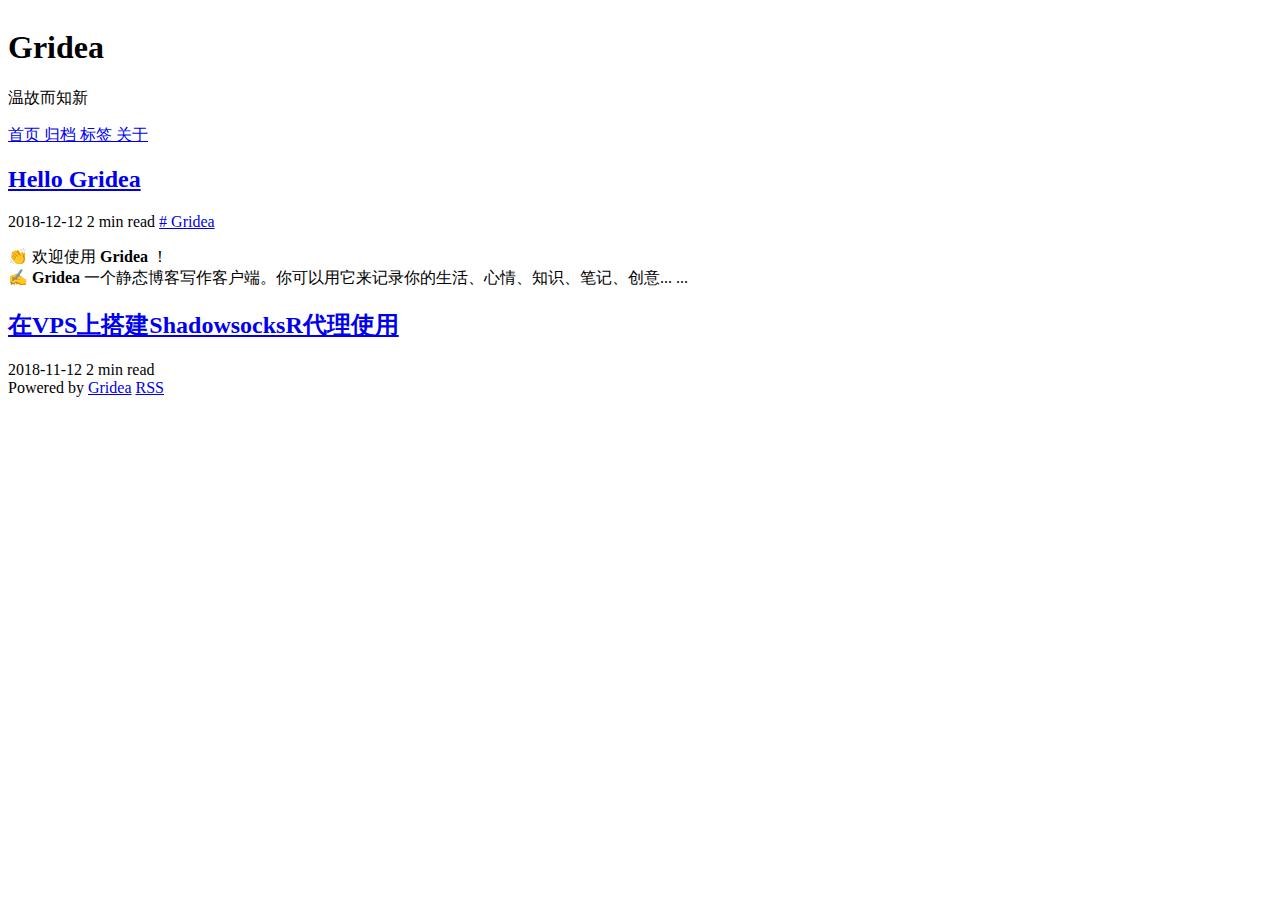
==== index.html @ c52b49db "update from gridea: 2021-05-27 11:46:46" ====
<html>
  <head>
    <meta charset="utf-8" />
<meta name="viewport" content="width=device-width, initial-scale=1" />
<title>Gridea</title>
<link rel="shortcut icon" href="https://nazocthun.github.io/favicon.ico?v=1622087193915">
<link href="https://cdn.jsdelivr.net/npm/remixicon@2.3.0/fonts/remixicon.css" rel="stylesheet">
<link rel="stylesheet" href="https://nazocthun.github.io/styles/main.css">
<link rel="alternate" type="application/atom+xml" title="Gridea - Atom Feed" href="https://nazocthun.github.io/atom.xml">
<link rel="stylesheet" href="https://fonts.googleapis.com/css?family=Droid+Serif:400,700">



    <meta name="description" content="温故而知新" />
  </head>
  <body>
    <div class="main">
      <div class="main-content">
        <div class="site-header">
  <a href="https://nazocthun.github.io">
  <img class="avatar" src="https://nazocthun.github.io/images/avatar.png?v=1622087193915" alt="">
  </a>
  <h1 class="site-title">
    Gridea
  </h1>
  <p class="site-description">
    温故而知新
  </p>
  <div class="menu-container">
    
      
        <a href="/" class="menu">
          首页
        </a>
      
    
      
        <a href="/archives" class="menu">
          归档
        </a>
      
    
      
        <a href="/tags" class="menu">
          标签
        </a>
      
    
      
        <a href="/post/about" class="menu">
          关于
        </a>
      
    
  </div>
  <div class="social-container">
    
      
    
      
    
      
    
      
    
      
    
  </div>
</div>

    
        <div class="post-container">
  
    <article class="post">
      <a href="https://nazocthun.github.io/post/hello-gridea/">
        <h2 class="post-title">Hello Gridea</h2>
      </a>
      <div class="post-info">
        <span>
          2018-12-12
        </span>
        <span>
          2 min read
        </span>
        
          <a href="https://nazocthun.github.io/tag/RL2HR0rB6/" class="post-tag">
            # Gridea
          </a>
        
      </div>
      
        <a href="https://nazocthun.github.io/post/hello-gridea/" class="post-feature-image" style="background-image: url('https://nazocthun.github.io/post-images/hello-gridea.png')">
        </a>
      
      <div class="post-abstract">
        <p>👏  欢迎使用 <strong>Gridea</strong> ！<br>
✍️  <strong>Gridea</strong> 一个静态博客写作客户端。你可以用它来记录你的生活、心情、知识、笔记、创意... ...</p>

      </div>
    </article>
  
    <article class="post">
      <a href="https://nazocthun.github.io/post/zai-vps-shang-da-jian-shadowsocksr-dai-li-shi-yong/">
        <h2 class="post-title">在VPS上搭建ShadowsocksR代理使用</h2>
      </a>
      <div class="post-info">
        <span>
          2018-11-12
        </span>
        <span>
          2 min read
        </span>
        
      </div>
      
      <div class="post-abstract">
        
      </div>
    </article>
  
</div>

    
        <div class="pagination-container">
  
  
</div>

    
        <div class="site-footer">
  Powered by <a href="https://github.com/getgridea/gridea" target="_blank"> Gridea</a>
  <a class="rss" href="https://nazocthun.github.io/atom.xml" target="_blank">
    <i class="ri-rss-line"></i> RSS
  </a>
</div>

      </div>
    </div>
  </body>
</html>
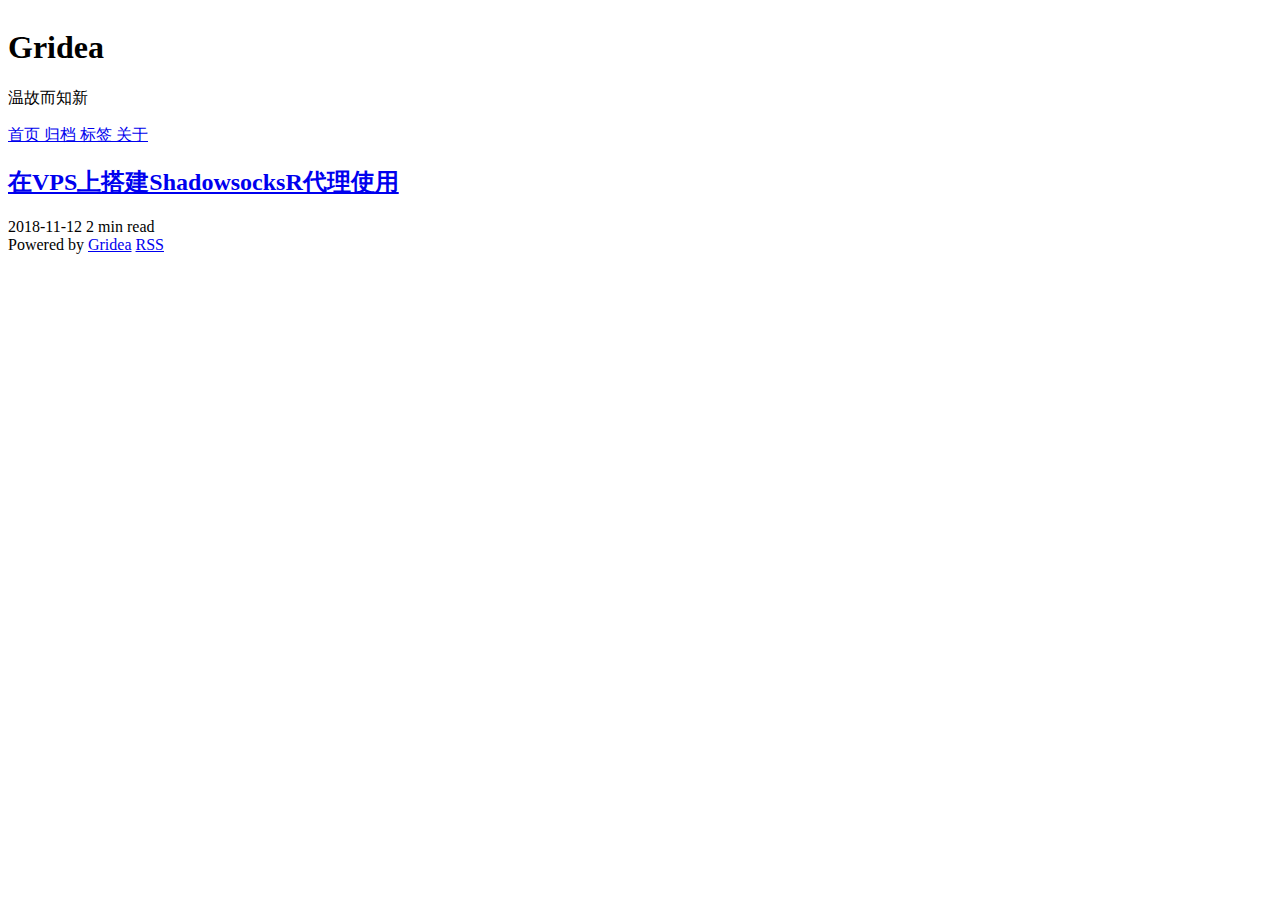
==== commit cd0acf09: "update from gridea: 2021-05-27 11:52:01" ====
--- a/index.html
+++ b/index.html
@@ -3,7 +3,7 @@
     <meta charset="utf-8" />
 <meta name="viewport" content="width=device-width, initial-scale=1" />
 <title>Gridea</title>
-<link rel="shortcut icon" href="https://nazocthun.github.io/favicon.ico?v=1622087193915">
+<link rel="shortcut icon" href="https://nazocthun.github.io/favicon.ico?v=1622087472453">
 <link href="https://cdn.jsdelivr.net/npm/remixicon@2.3.0/fonts/remixicon.css" rel="stylesheet">
 <link rel="stylesheet" href="https://nazocthun.github.io/styles/main.css">
 <link rel="alternate" type="application/atom+xml" title="Gridea - Atom Feed" href="https://nazocthun.github.io/atom.xml">
@@ -18,7 +18,7 @@
       <div class="main-content">
         <div class="site-header">
   <a href="https://nazocthun.github.io">
-  <img class="avatar" src="https://nazocthun.github.io/images/avatar.png?v=1622087193915" alt="">
+  <img class="avatar" src="https://nazocthun.github.io/images/avatar.png?v=1622087472453" alt="">
   </a>
   <h1 class="site-title">
     Gridea
@@ -72,34 +72,6 @@
         <div class="post-container">
   
     <article class="post">
-      <a href="https://nazocthun.github.io/post/hello-gridea/">
-        <h2 class="post-title">Hello Gridea</h2>
-      </a>
-      <div class="post-info">
-        <span>
-          2018-12-12
-        </span>
-        <span>
-          2 min read
-        </span>
-        
-          <a href="https://nazocthun.github.io/tag/RL2HR0rB6/" class="post-tag">
-            # Gridea
-          </a>
-        
-      </div>
-      
-        <a href="https://nazocthun.github.io/post/hello-gridea/" class="post-feature-image" style="background-image: url('https://nazocthun.github.io/post-images/hello-gridea.png')">
-        </a>
-      
-      <div class="post-abstract">
-        <p>👏  欢迎使用 <strong>Gridea</strong> ！<br>
-✍️  <strong>Gridea</strong> 一个静态博客写作客户端。你可以用它来记录你的生活、心情、知识、笔记、创意... ...</p>
-
-      </div>
-    </article>
-  
-    <article class="post">
       <a href="https://nazocthun.github.io/post/zai-vps-shang-da-jian-shadowsocksr-dai-li-shi-yong/">
         <h2 class="post-title">在VPS上搭建ShadowsocksR代理使用</h2>
       </a>
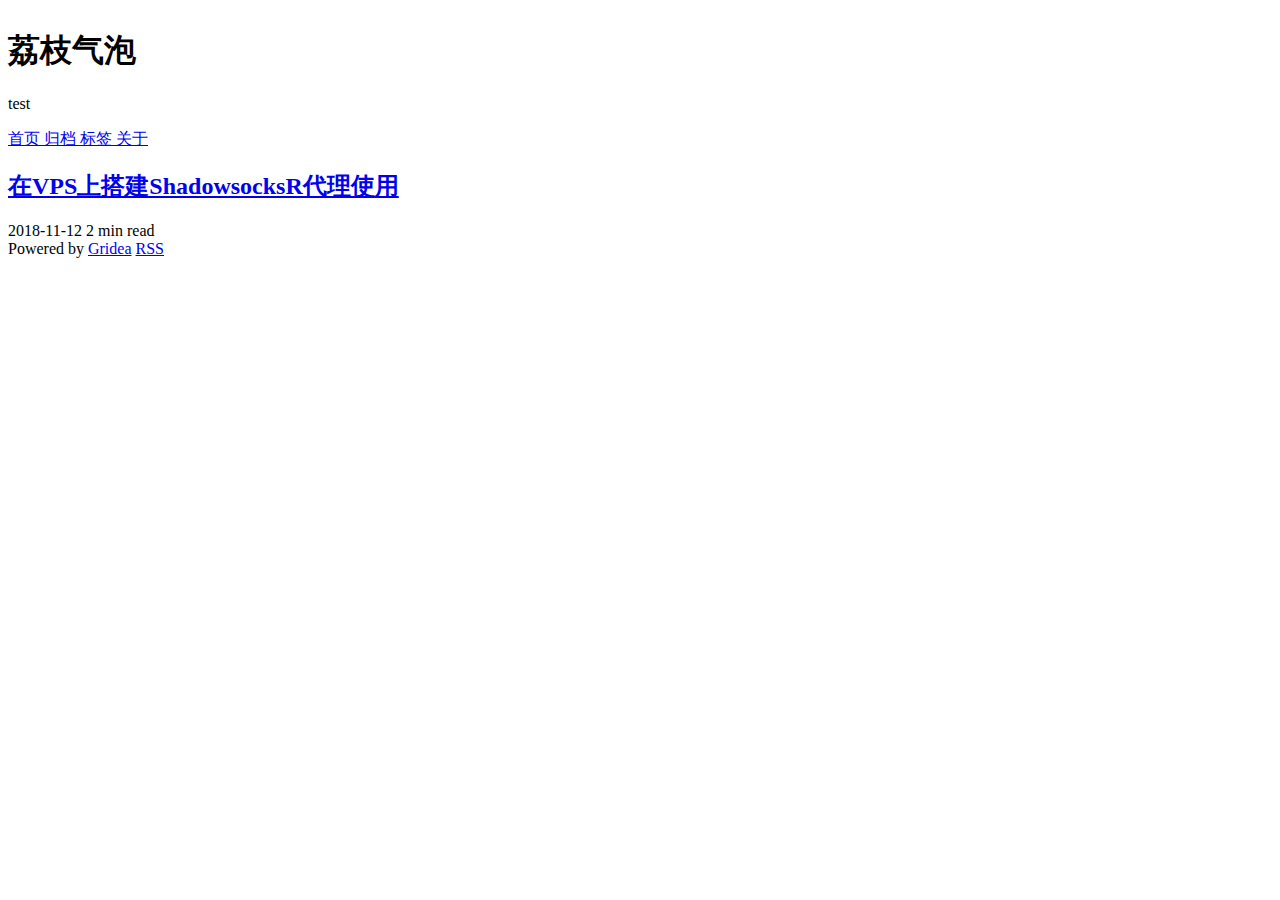
==== commit 501c01f3: "update from gridea: 2021-05-27 12:00:20" ====
--- a/index.html
+++ b/index.html
@@ -2,29 +2,29 @@
   <head>
     <meta charset="utf-8" />
 <meta name="viewport" content="width=device-width, initial-scale=1" />
-<title>Gridea</title>
-<link rel="shortcut icon" href="https://nazocthun.github.io/favicon.ico?v=1622087472453">
+<title>荔枝气泡</title>
+<link rel="shortcut icon" href="https://nazocthun.github.io/favicon.ico?v=1622088013486">
 <link href="https://cdn.jsdelivr.net/npm/remixicon@2.3.0/fonts/remixicon.css" rel="stylesheet">
 <link rel="stylesheet" href="https://nazocthun.github.io/styles/main.css">
-<link rel="alternate" type="application/atom+xml" title="Gridea - Atom Feed" href="https://nazocthun.github.io/atom.xml">
+<link rel="alternate" type="application/atom+xml" title="荔枝气泡 - Atom Feed" href="https://nazocthun.github.io/atom.xml">
 <link rel="stylesheet" href="https://fonts.googleapis.com/css?family=Droid+Serif:400,700">
 
 
 
-    <meta name="description" content="温故而知新" />
+    <meta name="description" content="test" />
   </head>
   <body>
     <div class="main">
       <div class="main-content">
         <div class="site-header">
   <a href="https://nazocthun.github.io">
-  <img class="avatar" src="https://nazocthun.github.io/images/avatar.png?v=1622087472453" alt="">
+  <img class="avatar" src="https://nazocthun.github.io/images/avatar.png?v=1622088013486" alt="">
   </a>
   <h1 class="site-title">
-    Gridea
+    荔枝气泡
   </h1>
   <p class="site-description">
-    温故而知新
+    test
   </p>
   <div class="menu-container">
     
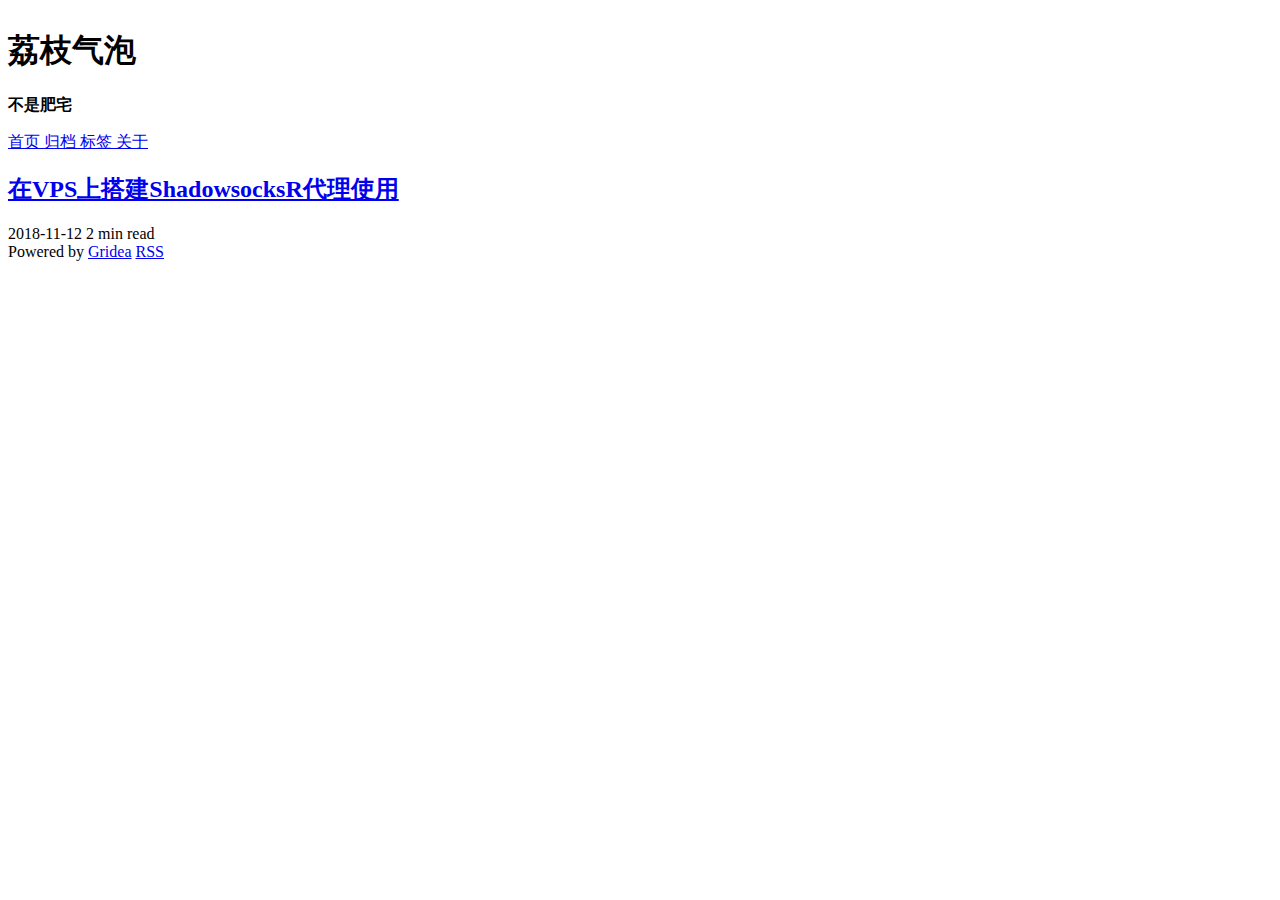
==== commit b7ca80a6: "update from gridea: 2021-05-27 12:02:00" ====
--- a/index.html
+++ b/index.html
@@ -3,7 +3,7 @@
     <meta charset="utf-8" />
 <meta name="viewport" content="width=device-width, initial-scale=1" />
 <title>荔枝气泡</title>
-<link rel="shortcut icon" href="https://nazocthun.github.io/favicon.ico?v=1622088013486">
+<link rel="shortcut icon" href="https://nazocthun.github.io/favicon.ico?v=1622088117457">
 <link href="https://cdn.jsdelivr.net/npm/remixicon@2.3.0/fonts/remixicon.css" rel="stylesheet">
 <link rel="stylesheet" href="https://nazocthun.github.io/styles/main.css">
 <link rel="alternate" type="application/atom+xml" title="荔枝气泡 - Atom Feed" href="https://nazocthun.github.io/atom.xml">
@@ -11,20 +11,20 @@
 
 
 
-    <meta name="description" content="test" />
+    <meta name="description" content="<b>不是肥宅</b>" />
   </head>
   <body>
     <div class="main">
       <div class="main-content">
         <div class="site-header">
   <a href="https://nazocthun.github.io">
-  <img class="avatar" src="https://nazocthun.github.io/images/avatar.png?v=1622088013486" alt="">
+  <img class="avatar" src="https://nazocthun.github.io/images/avatar.png?v=1622088117457" alt="">
   </a>
   <h1 class="site-title">
     荔枝气泡
   </h1>
   <p class="site-description">
-    test
+    <b>不是肥宅</b>
   </p>
   <div class="menu-container">
     
@@ -72,7 +72,7 @@
         <div class="post-container">
   
     <article class="post">
-      <a href="https://nazocthun.github.io/post/zai-vps-shang-da-jian-shadowsocksr-dai-li-shi-yong/">
+      <a href="https://nazocthun.github.io/post/shadowsocksr-on-vps/">
         <h2 class="post-title">在VPS上搭建ShadowsocksR代理使用</h2>
       </a>
       <div class="post-info">
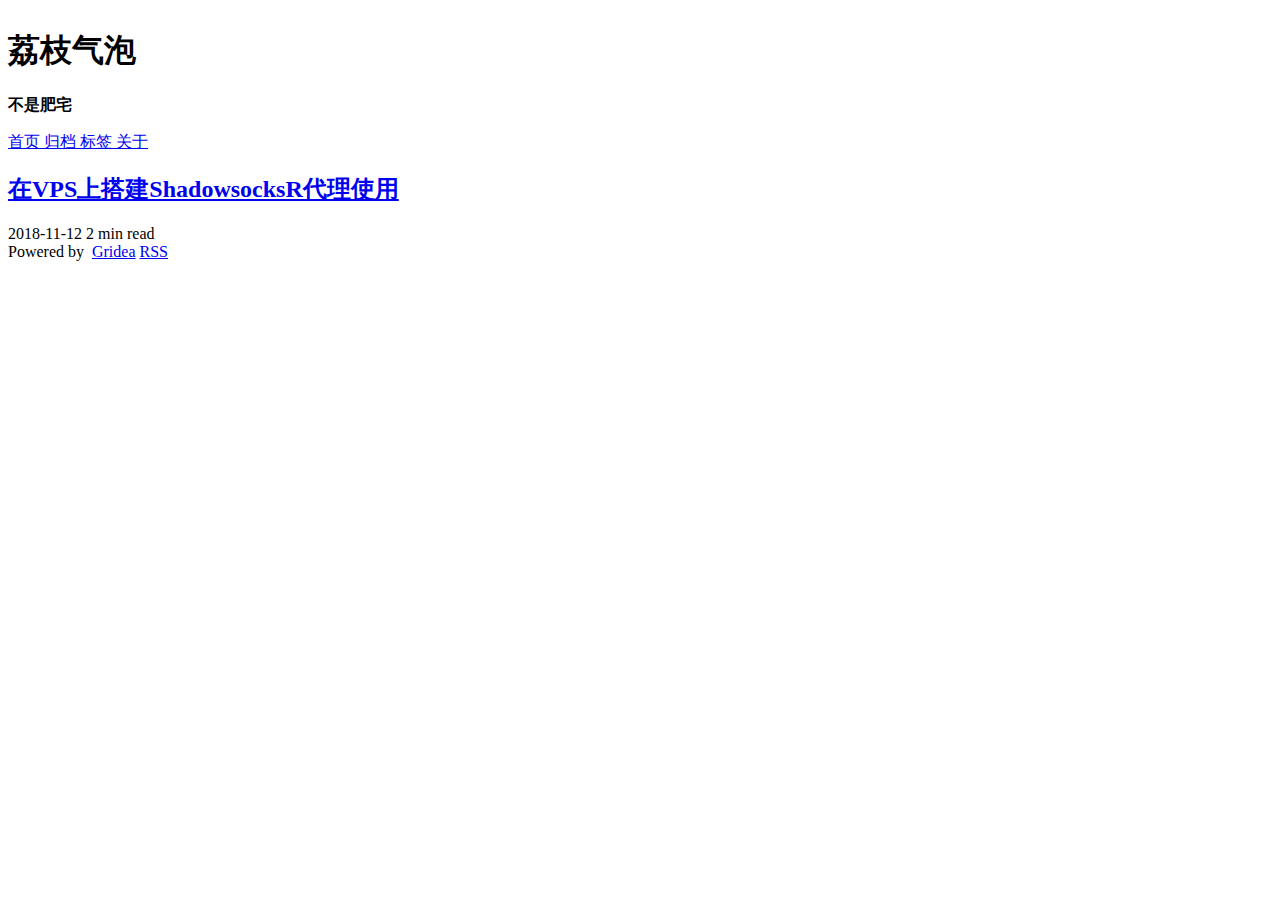
==== commit 6c7c2156: "update from gridea: 2021-05-27 20:47:25" ====
--- a/index.html
+++ b/index.html
@@ -3,7 +3,7 @@
     <meta charset="utf-8" />
 <meta name="viewport" content="width=device-width, initial-scale=1" />
 <title>荔枝气泡</title>
-<link rel="shortcut icon" href="https://nazocthun.github.io/favicon.ico?v=1622088117457">
+<link rel="shortcut icon" href="https://nazocthun.github.io/favicon.ico?v=1622119643912">
 <link href="https://cdn.jsdelivr.net/npm/remixicon@2.3.0/fonts/remixicon.css" rel="stylesheet">
 <link rel="stylesheet" href="https://nazocthun.github.io/styles/main.css">
 <link rel="alternate" type="application/atom+xml" title="荔枝气泡 - Atom Feed" href="https://nazocthun.github.io/atom.xml">
@@ -18,7 +18,7 @@
       <div class="main-content">
         <div class="site-header">
   <a href="https://nazocthun.github.io">
-  <img class="avatar" src="https://nazocthun.github.io/images/avatar.png?v=1622088117457" alt="">
+  <img class="avatar" src="https://nazocthun.github.io/images/avatar.png?v=1622119643912" alt="">
   </a>
   <h1 class="site-title">
     荔枝气泡
@@ -100,7 +100,7 @@
 
     
         <div class="site-footer">
-  Powered by <a href="https://github.com/getgridea/gridea" target="_blank"> Gridea</a>
+  Powered by &nbsp;<a href="https://github.com/getgridea/gridea" target="_blank">Gridea</a>
   <a class="rss" href="https://nazocthun.github.io/atom.xml" target="_blank">
     <i class="ri-rss-line"></i> RSS
   </a>
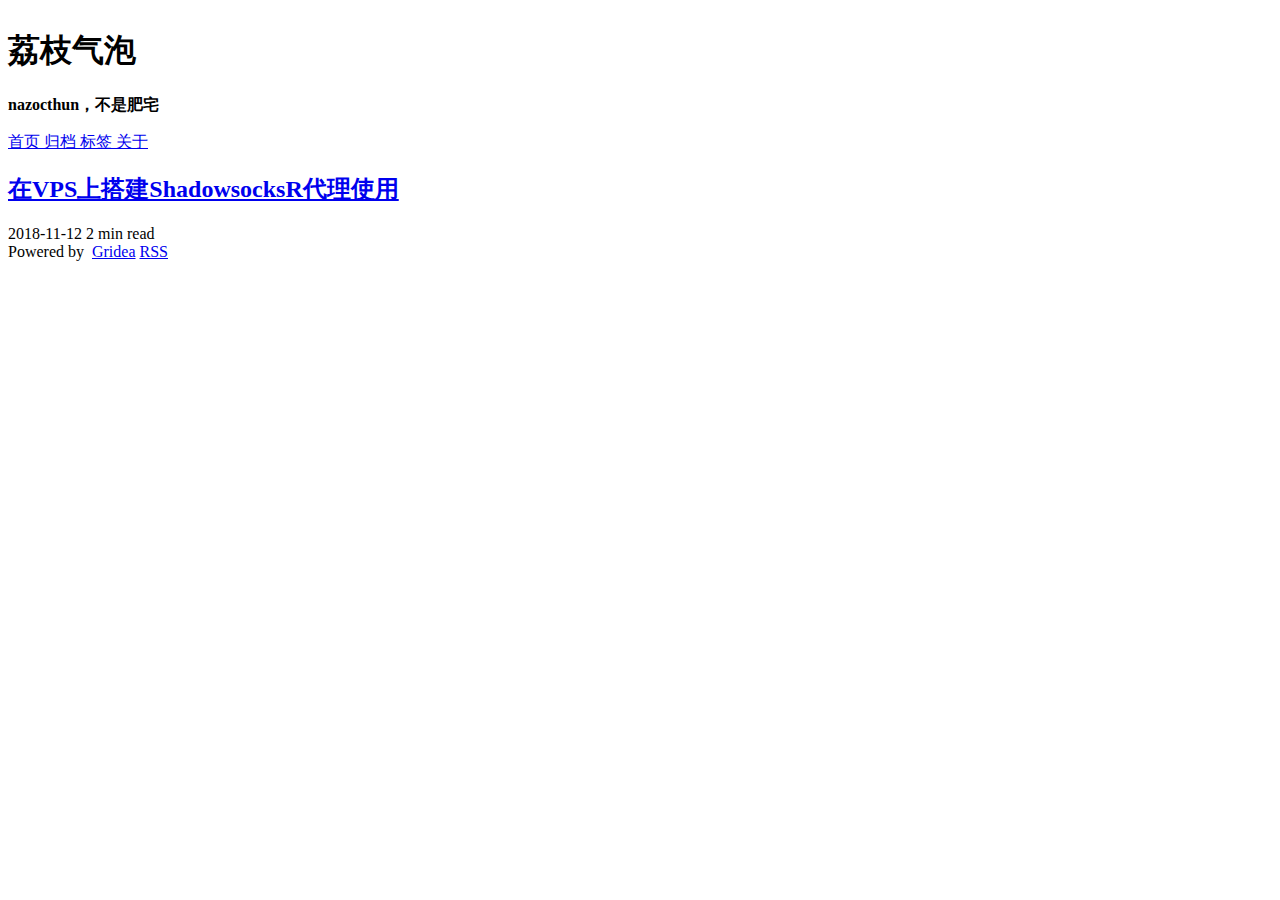
==== commit 14c183f2: "update from gridea: 2021-05-27 21:08:18" ====
--- a/index.html
+++ b/index.html
@@ -3,7 +3,7 @@
     <meta charset="utf-8" />
 <meta name="viewport" content="width=device-width, initial-scale=1" />
 <title>荔枝气泡</title>
-<link rel="shortcut icon" href="https://nazocthun.github.io/favicon.ico?v=1622119643912">
+<link rel="shortcut icon" href="https://nazocthun.github.io/favicon.ico?v=1622120896286">
 <link href="https://cdn.jsdelivr.net/npm/remixicon@2.3.0/fonts/remixicon.css" rel="stylesheet">
 <link rel="stylesheet" href="https://nazocthun.github.io/styles/main.css">
 <link rel="alternate" type="application/atom+xml" title="荔枝气泡 - Atom Feed" href="https://nazocthun.github.io/atom.xml">
@@ -11,20 +11,20 @@
 
 
 
-    <meta name="description" content="<b>不是肥宅</b>" />
+    <meta name="description" content="<b>nazocthun，不是肥宅</b>" />
   </head>
   <body>
     <div class="main">
       <div class="main-content">
         <div class="site-header">
   <a href="https://nazocthun.github.io">
-  <img class="avatar" src="https://nazocthun.github.io/images/avatar.png?v=1622119643912" alt="">
+  <img class="avatar" src="https://nazocthun.github.io/images/avatar.png?v=1622120896286" alt="">
   </a>
   <h1 class="site-title">
     荔枝气泡
   </h1>
   <p class="site-description">
-    <b>不是肥宅</b>
+    <b>nazocthun，不是肥宅</b>
   </p>
   <div class="menu-container">
     
@@ -55,6 +55,10 @@
   </div>
   <div class="social-container">
     
+      
+        <a href="https://github.com/nazocthun" target="_blank">
+          <i class="ri-github-line"></i>
+        </a>
       
     
       
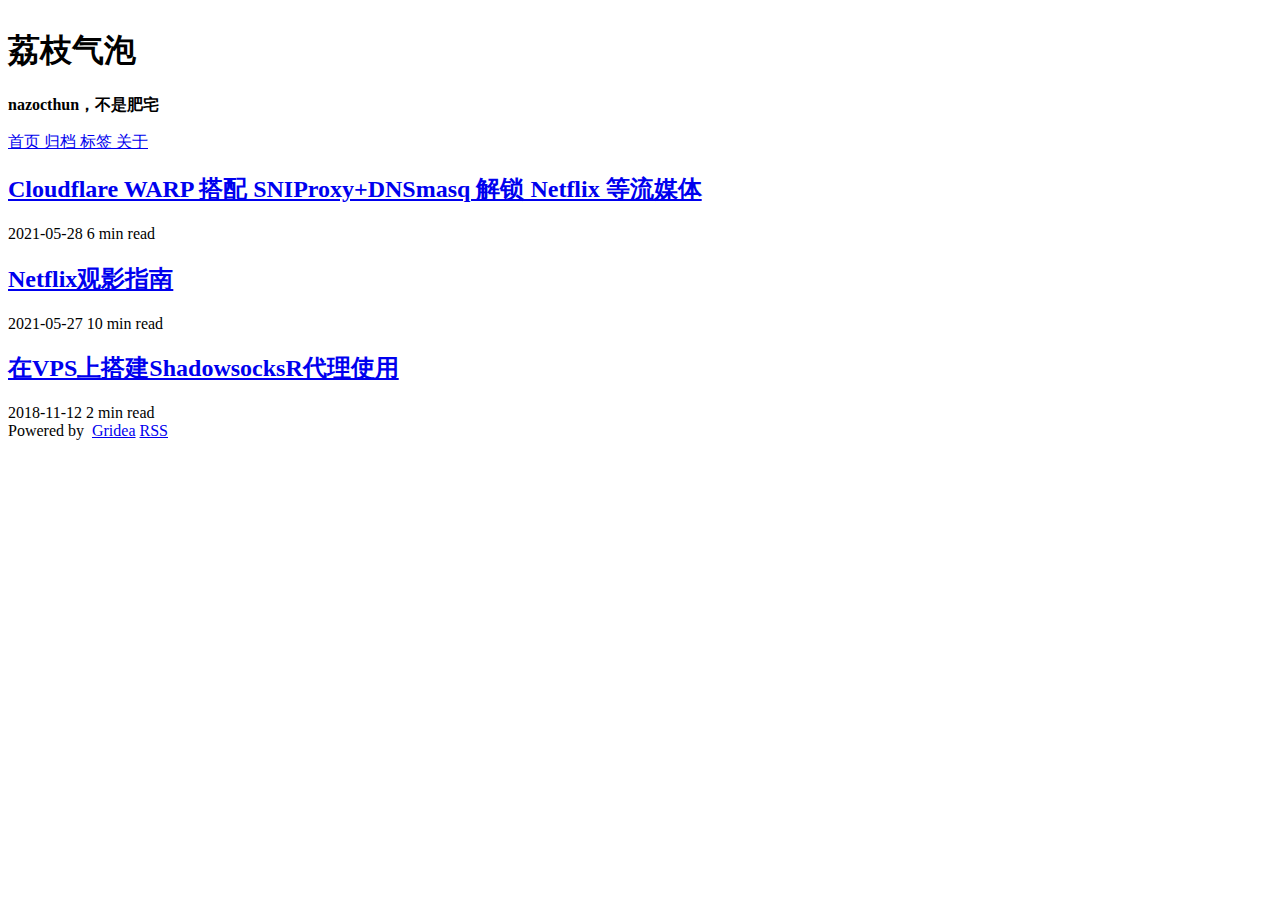
==== commit f4286ce7: "update from gridea: 2021-06-25 06:43:36" ====
--- a/index.html
+++ b/index.html
@@ -3,7 +3,7 @@
     <meta charset="utf-8" />
 <meta name="viewport" content="width=device-width, initial-scale=1" />
 <title>荔枝气泡</title>
-<link rel="shortcut icon" href="https://nazocthun.github.io/favicon.ico?v=1622120896286">
+<link rel="shortcut icon" href="https://nazocthun.github.io/favicon.ico?v=1624574568152">
 <link href="https://cdn.jsdelivr.net/npm/remixicon@2.3.0/fonts/remixicon.css" rel="stylesheet">
 <link rel="stylesheet" href="https://nazocthun.github.io/styles/main.css">
 <link rel="alternate" type="application/atom+xml" title="荔枝气泡 - Atom Feed" href="https://nazocthun.github.io/atom.xml">
@@ -18,7 +18,7 @@
       <div class="main-content">
         <div class="site-header">
   <a href="https://nazocthun.github.io">
-  <img class="avatar" src="https://nazocthun.github.io/images/avatar.png?v=1622120896286" alt="">
+  <img class="avatar" src="https://nazocthun.github.io/images/avatar.png?v=1624574568152" alt="">
   </a>
   <h1 class="site-title">
     荔枝气泡
@@ -76,6 +76,44 @@
         <div class="post-container">
   
     <article class="post">
+      <a href="https://nazocthun.github.io/post/warp/">
+        <h2 class="post-title">Cloudflare WARP 搭配 SNIProxy+DNSmasq 解锁 Netflix 等流媒体</h2>
+      </a>
+      <div class="post-info">
+        <span>
+          2021-05-28
+        </span>
+        <span>
+          6 min read
+        </span>
+        
+      </div>
+      
+      <div class="post-abstract">
+        
+      </div>
+    </article>
+  
+    <article class="post">
+      <a href="https://nazocthun.github.io/post/netflix-guan-ying-zhi-nan/">
+        <h2 class="post-title">Netflix观影指南</h2>
+      </a>
+      <div class="post-info">
+        <span>
+          2021-05-27
+        </span>
+        <span>
+          10 min read
+        </span>
+        
+      </div>
+      
+      <div class="post-abstract">
+        
+      </div>
+    </article>
+  
+    <article class="post">
       <a href="https://nazocthun.github.io/post/shadowsocksr-on-vps/">
         <h2 class="post-title">在VPS上搭建ShadowsocksR代理使用</h2>
       </a>
